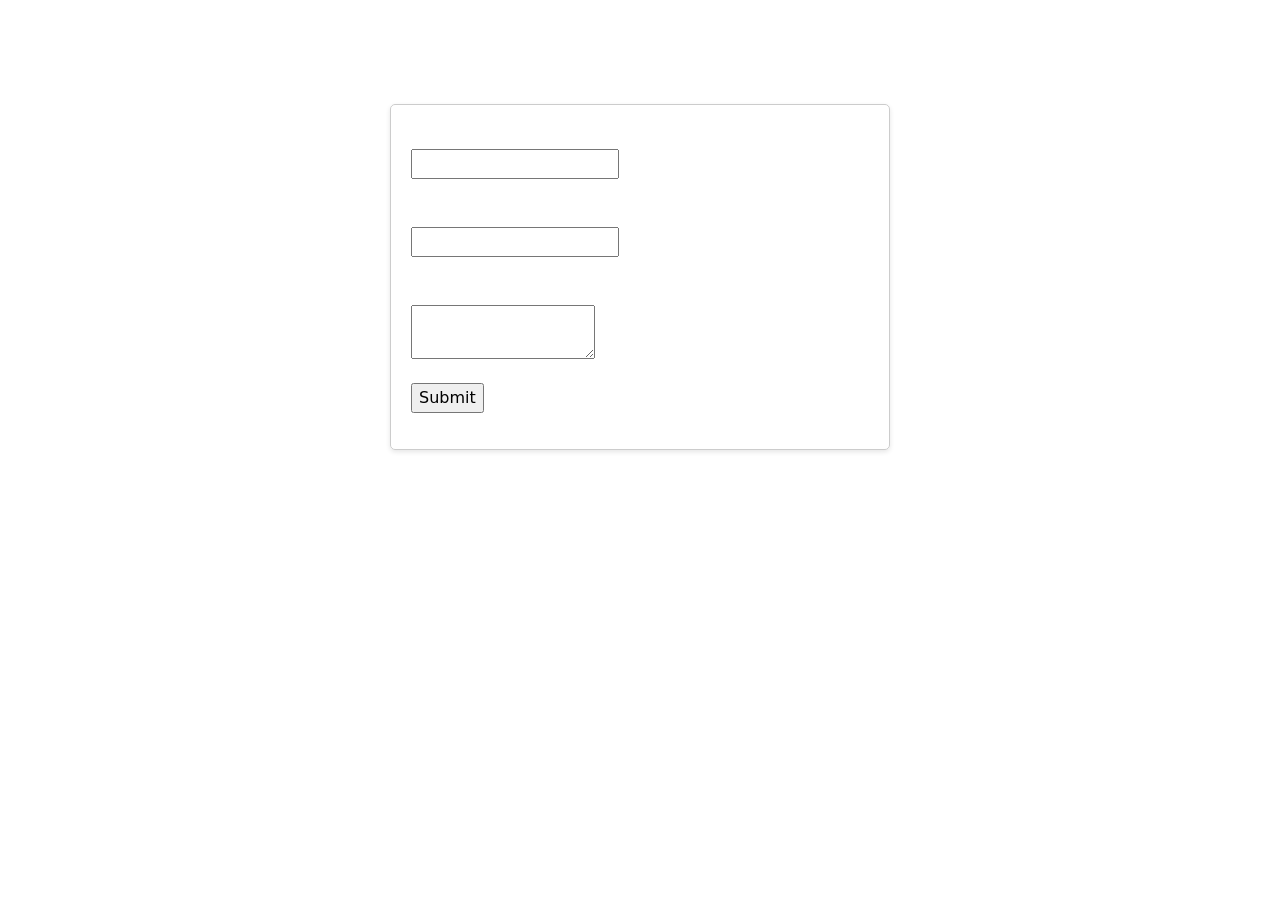
==== feedback.html @ 1b91b278 "added feedback.html" ====
<html>
    <head><title>feedback form</title>    <link href="https://cdn.jsdelivr.net/npm/bootstrap@5.3.3/dist/css/bootstrap.min.css" rel="stylesheet">
<style>
    .card {
        background:transparent;
        max-width: 500px;
        margin: 0 auto;
        padding: 20px;
        border: 1px solid #ccc;
        border-radius: 5px;
        box-shadow: 0 2px 5px rgba(0, 0, 0, 0.1);
    }
    .card {
    animation: popup 0.5s ease;
}

@keyframes popup {
    0% {
        transform: scale(0);
        opacity: 0;
    }
    70% {
        transform: scale(1.1);
    }
    100% {
        transform: scale(1);
        opacity: 1;
    }
}
h1{text-align:center;}
body{background-image:url("https://png.pngtree.com/thumb_back/fh260/background/20240912/pngtree-the-best-company-to-outsource-software-developers-codebased-creations-image_16161276.jpg");
background-size:cover;
filter:blur(0.5px);
color:white;
}
label{color:white;}
</style>
    </head>
    <body>
        <h1>Feedback Form</h1><br><br>
        <div class="card">
        <form action="/submit_feedback" method="post">
            <label for="name">Name:</label><br>
            <input type="text" id="name" name="name"><br><br>
            <label for="email">Email:</label><br>
            <input type="email" id="email" name="email"><br><br>
            <label for="feedback">Feedback:</label><br>
            <textarea id="feedback" name="feedback"></textarea><br><br>
            <input type="submit" value="Submit">
        </form>
        </div>

        </body>
</html>
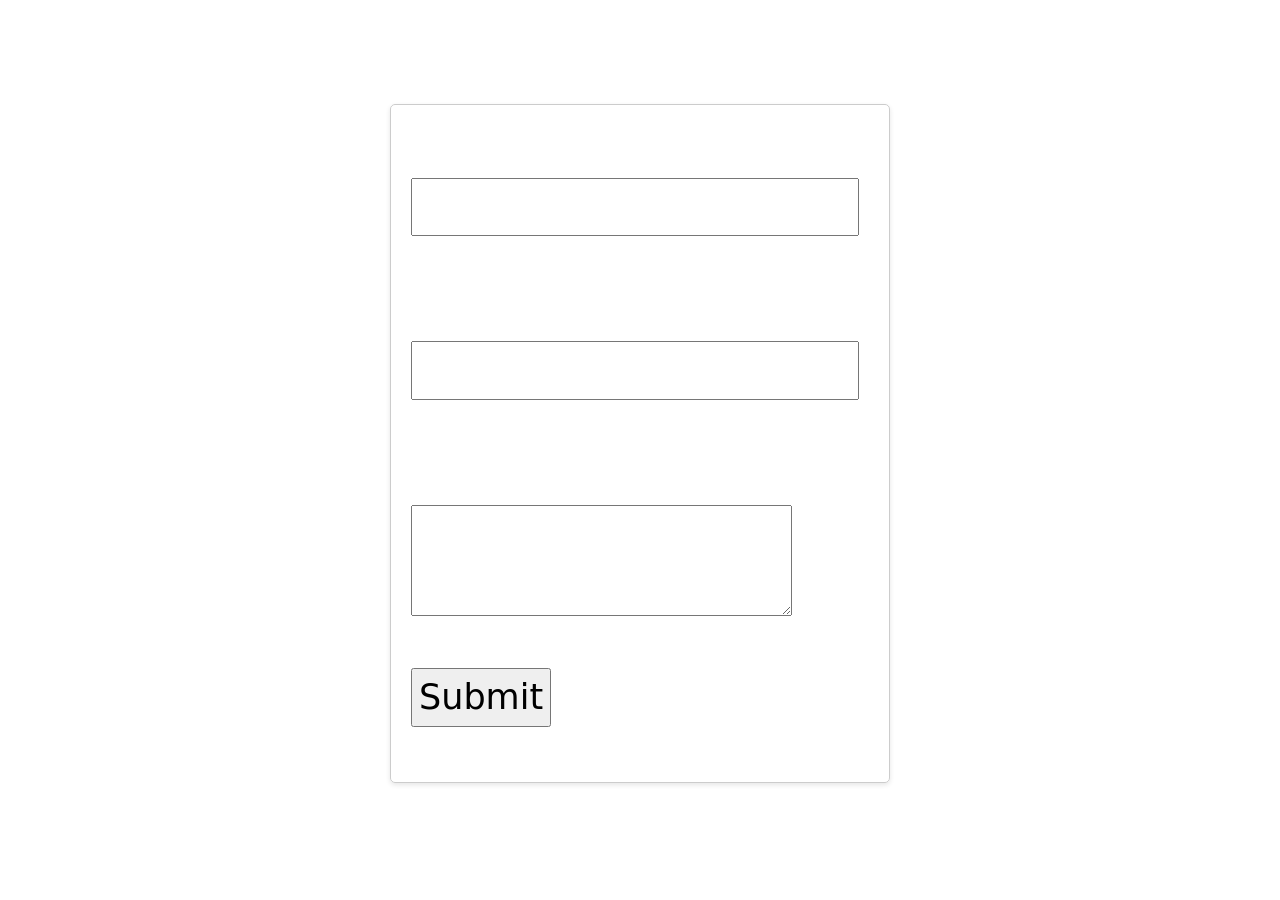
==== commit 5dc85cd7: "added feedback.html" ====
--- a/feedback.html
+++ b/feedback.html
@@ -4,10 +4,13 @@
     .card {
         background:transparent;
         max-width: 500px;
+        backdrop-filter:blur(10px);
         margin: 0 auto;
         padding: 20px;
         border: 1px solid #ccc;
         border-radius: 5px;
+           font-size:35px;
+            font-weight:bold;
         box-shadow: 0 2px 5px rgba(0, 0, 0, 0.1);
     }
     .card {
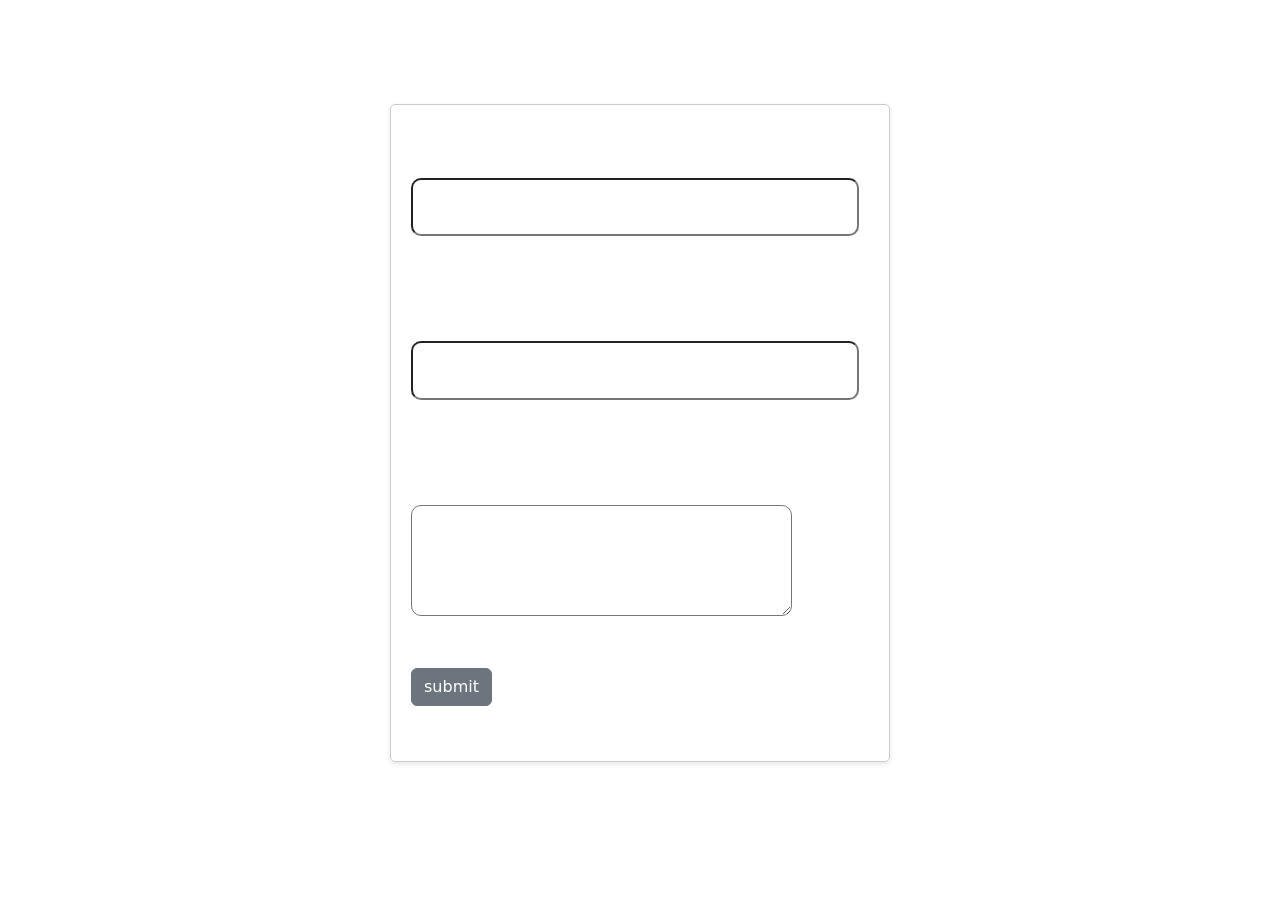
==== commit 077cc705: "added feedback.html" ====
--- a/feedback.html
+++ b/feedback.html
@@ -37,6 +37,10 @@
 color:white;
 }
 label{color:white;}
+input,textarea {
+    border-radius: 10px;
+}
+.card:hover{background-color:rgba(0,0,0,0.5);backdrop-filter:blur(10px);}
 </style>
     </head>
     <body>
@@ -49,7 +53,7 @@
             <input type="email" id="email" name="email"><br><br>
             <label for="feedback">Feedback:</label><br>
             <textarea id="feedback" name="feedback"></textarea><br><br>
-            <input type="submit" value="Submit">
+            <input type="submit" value="submit"class="btn btn-secondary">
         </form>
         </div>
 
